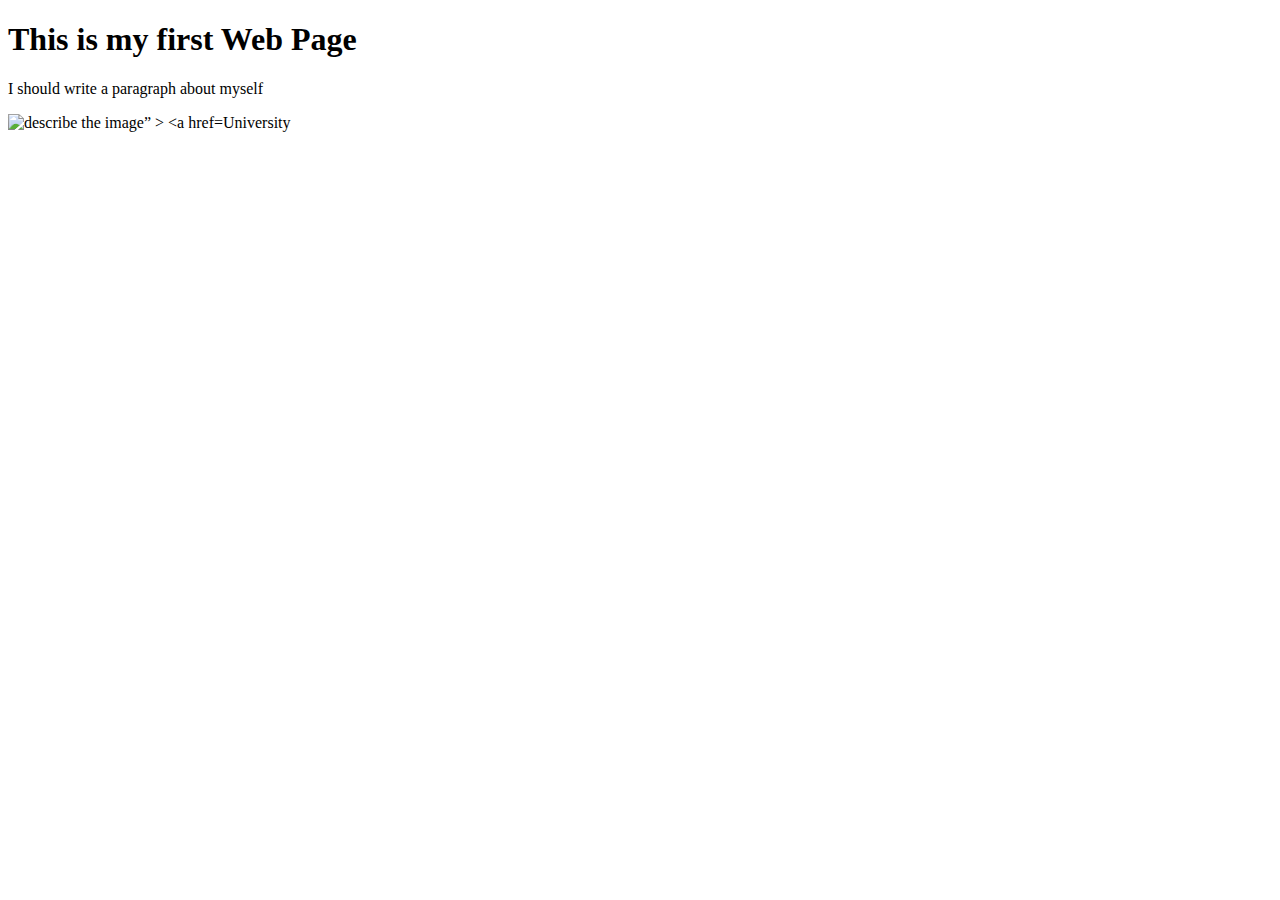
==== index.html @ 8f822008 "inital commit" ====
<!DOCTYPE html>
<html>
	  <head>
			<title>my first page</title>
	  </head>
      <body>
			<h1>This is my first Web Page</h1>
			<p>I should write a paragraph about myself</p>
			<img src="https://source.unsplash.com/user/erondu" alt="describe the image” >
			<a href="http://www.solent.ac.uk">University</a>
      </body>
</html>
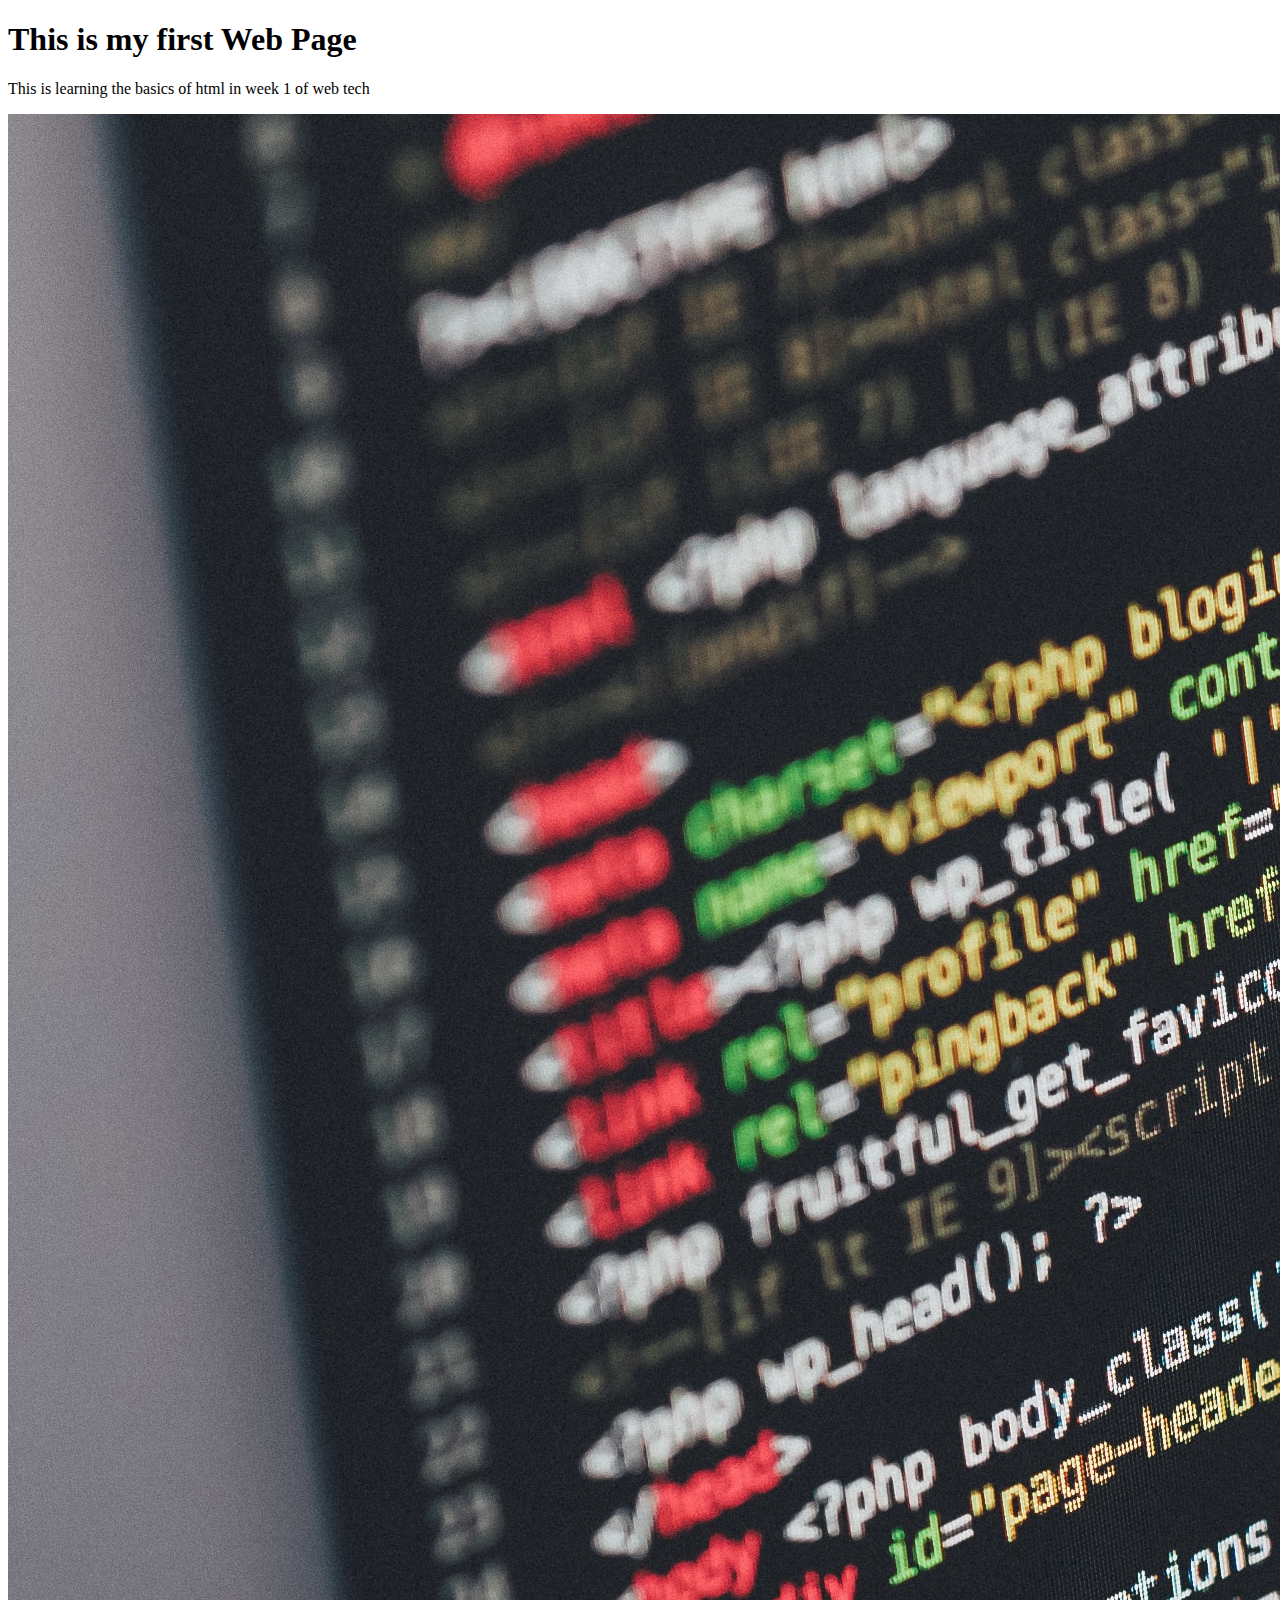
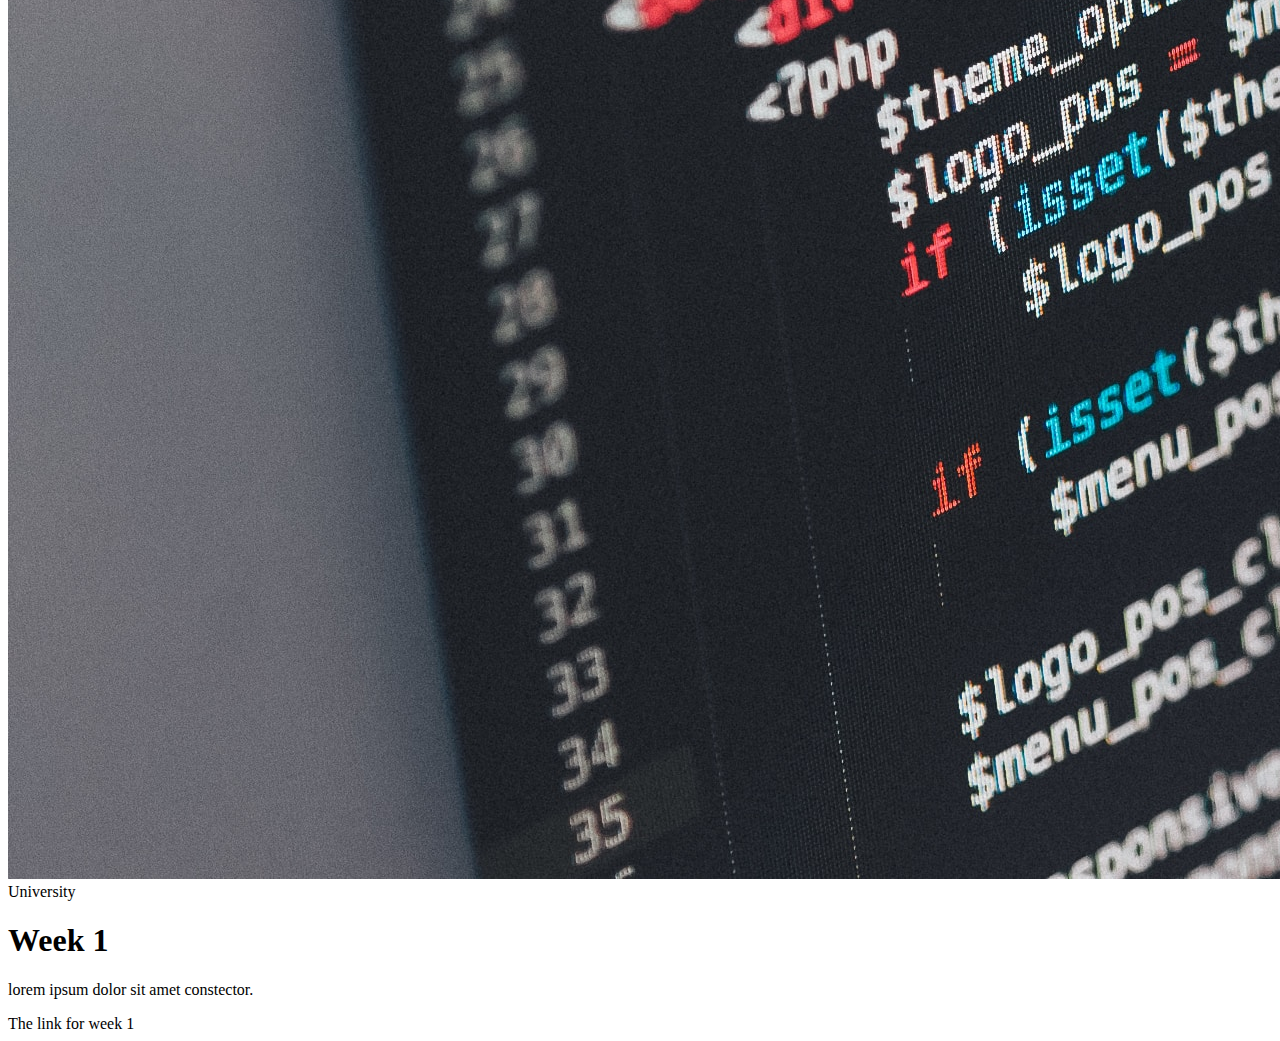
==== commit 284aab0b: "2commit" ====
--- a/index.html
+++ b/index.html
@@ -1,12 +1,33 @@
 <!DOCTYPE html>
-<html>
-	  <head>
-			<title>my first page</title>
-	  </head>
-      <body>
-			<h1>This is my first Web Page</h1>
-			<p>I should write a paragraph about myself</p>
-			<img src="https://source.unsplash.com/user/erondu" alt="describe the image” >
-			<a href="http://www.solent.ac.uk">University</a>
-      </body>
+<html lang="en">
+<head>
+    <meta charset="UTF-8">
+    <meta name="viewport" content="width=device-width, initial-scale=1.0">
+    <meta http-equiv="X-UA-Compatible" content="ie=edge">
+    <title>Document</title>
+</head>
+<body>
+    <!---
+    
+    photo(pravatar)
+    a quick intro 
+    heading 
+    link to week 1 that i can click 
+    <h1>  <p> <image> <a> </a></image></p></h1> 
+
+    google "pravatar"
+    -->
+    
+    <h1>This is my first Web Page</h1>
+	<p>This is learning the basics of html in week 1 of web tech</p>
+    <img src="webtech1.jpg" alt="Coding of an HTML” >
+    <a href="http://www.solent.ac.uk">University</a>
+
+    <h1>Week 1</h1>
+    <p>lorem ipsum dolor sit amet constector.</p>
+    The link for week 1 
+
+
+    
+</body>
 </html>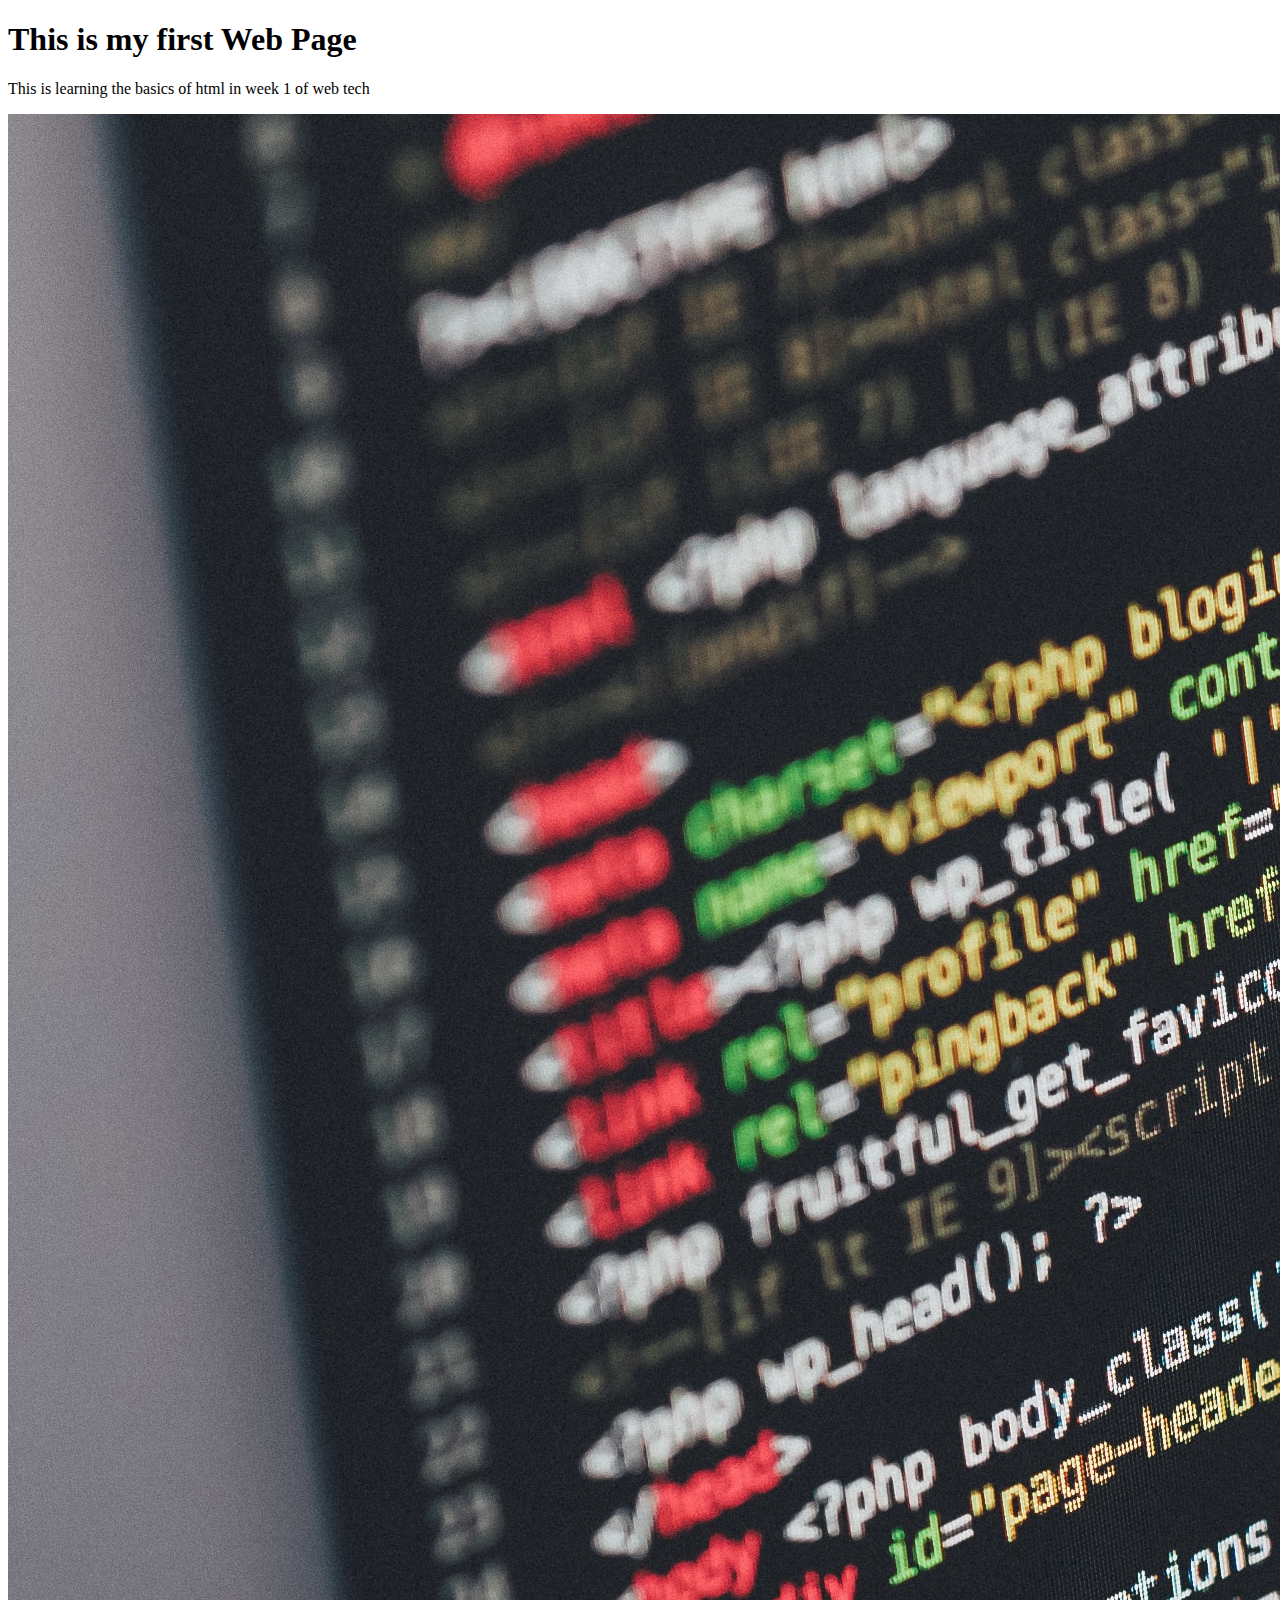
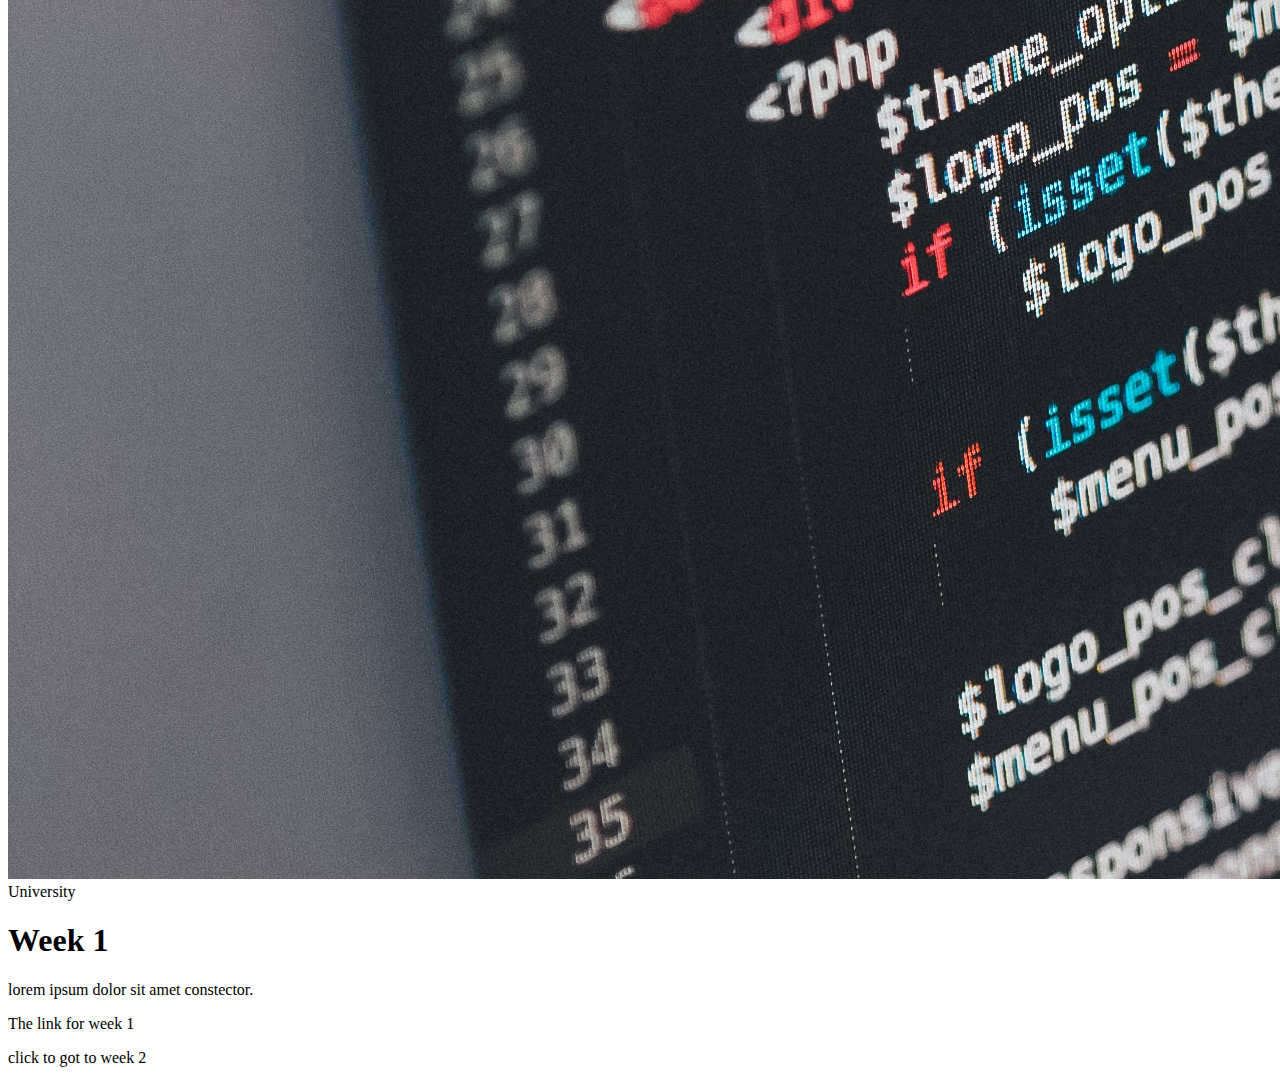
==== commit 233515f6: "week2" ====
--- a/index.html
+++ b/index.html
@@ -28,6 +28,6 @@
     The link for week 1 
 
 
-    
+    <P> click to got to week 2<a href="week_2/index..html"</a> </P>
 </body>
 </html>